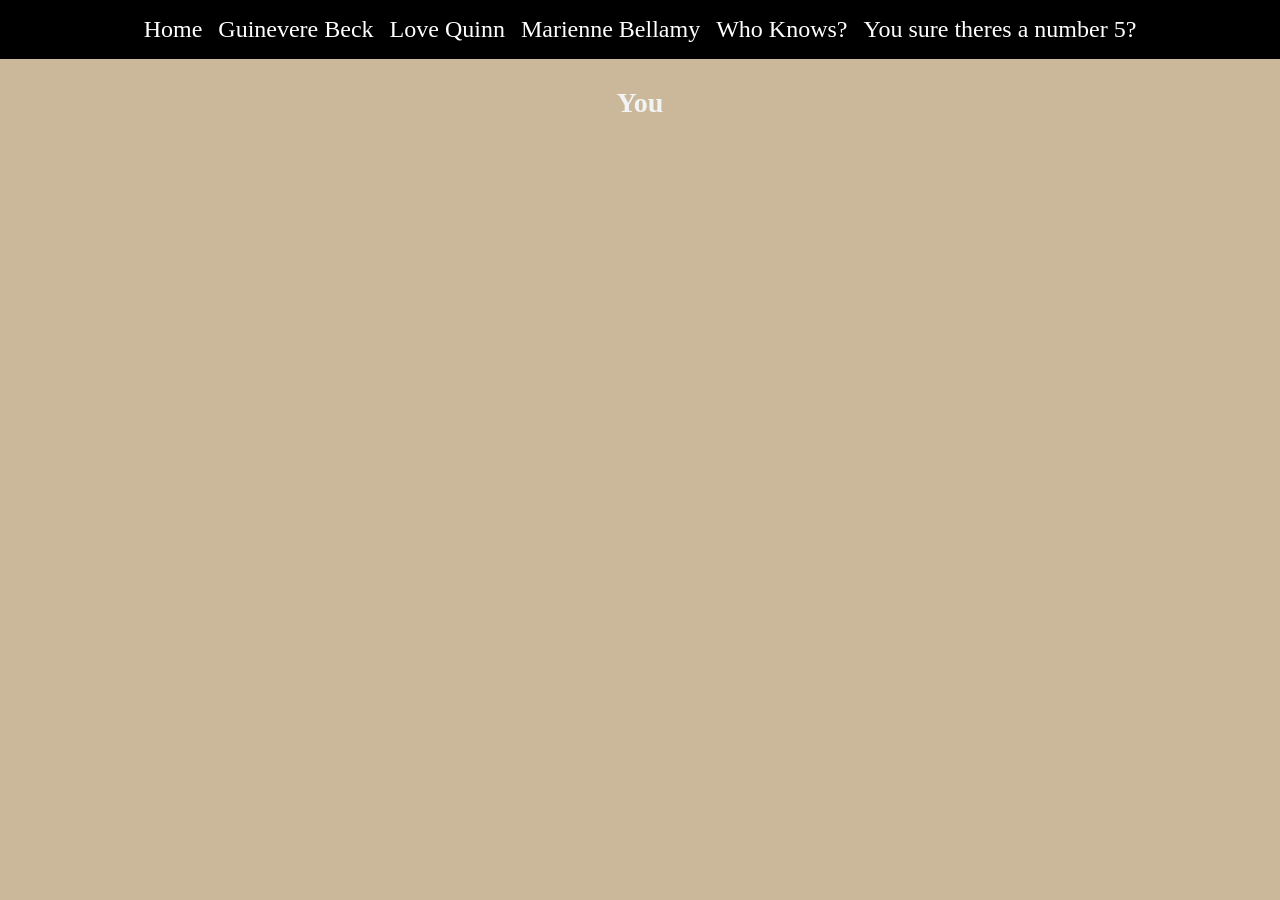
==== bf.html @ e31b8c2e "feat: initial commit" ====
<!DOCTYPE html>
<html lang="en">
    <head>
        <meta charset="UTF-8">
        <meta name="viewport" content="width=device-width, initial-scale=1.0">
        <link rel="stylesheet" href="assets/styles/global.css">
        <link rel="stylesheet" href="assets/styles/index.css">
        <title>You</title>
    </head>
    <body>
        <section>
            <nav>
                <a href="index.html">Home</a>
                <a href="gb.html">Guinevere Beck</a>
                <a href="lq.html">Love Quinn</a>
                <a href="mb.html">Marienne Bellamy</a>
                <a href="kl.html">Who Knows?</a>
                <a href="bf.html">You sure theres a number 5?</a>
            </nav>
        </section>
        <section class="content">
            <article>
                <h1 class="title">You</h1>
            </article>
        </section>
    </body>
</html>
---- assets/styles/global.css ----
body {
    text-align: center;
    background-color: #CBB799;
    color: #ffffff;
    font-size: 1.5rem;
    margin: 0;
}

nav {
    a {
        color: #ffffff;
        text-decoration: none;
    
        &:hover {
            text-decoration: underline;
            color: crimson;
        }
    }
    
    padding: 1rem;
    background-color: #000000;
    display: flex;
    justify-content: center;
    gap: 1rem;
}

article {
    margin: 6px;

}

.container {
    width: 100%;
    display: flex;
    height: 100vh;

    .bar {
        width: 16rem;
        background-color: #2C2D32;
        background-image: url("https://theculturednerd.org/wp-content/uploads/2020/03/7b8792b50cc7dba2d79c3a0510bca202-683x1024.jpg");
        background-position-x: center;
    }

    article {
        flex-grow: 1;
        background-color: #A07856;
        margin: 0;

        .content {
            background-color: #CBB799;
            height: 100%;
            margin: 0 150px;
            box-shadow: 0 4px 8px 0 rgba(0, 0, 0, 0.2), 0 6px 20px 0 rgba(0, 0, 0, 0.19);            ;

            h1 {
                margin: 0px;
            }
        }
    }
}
---- assets/styles/index.css ----
.title {
    color: #F2F3F5;
}
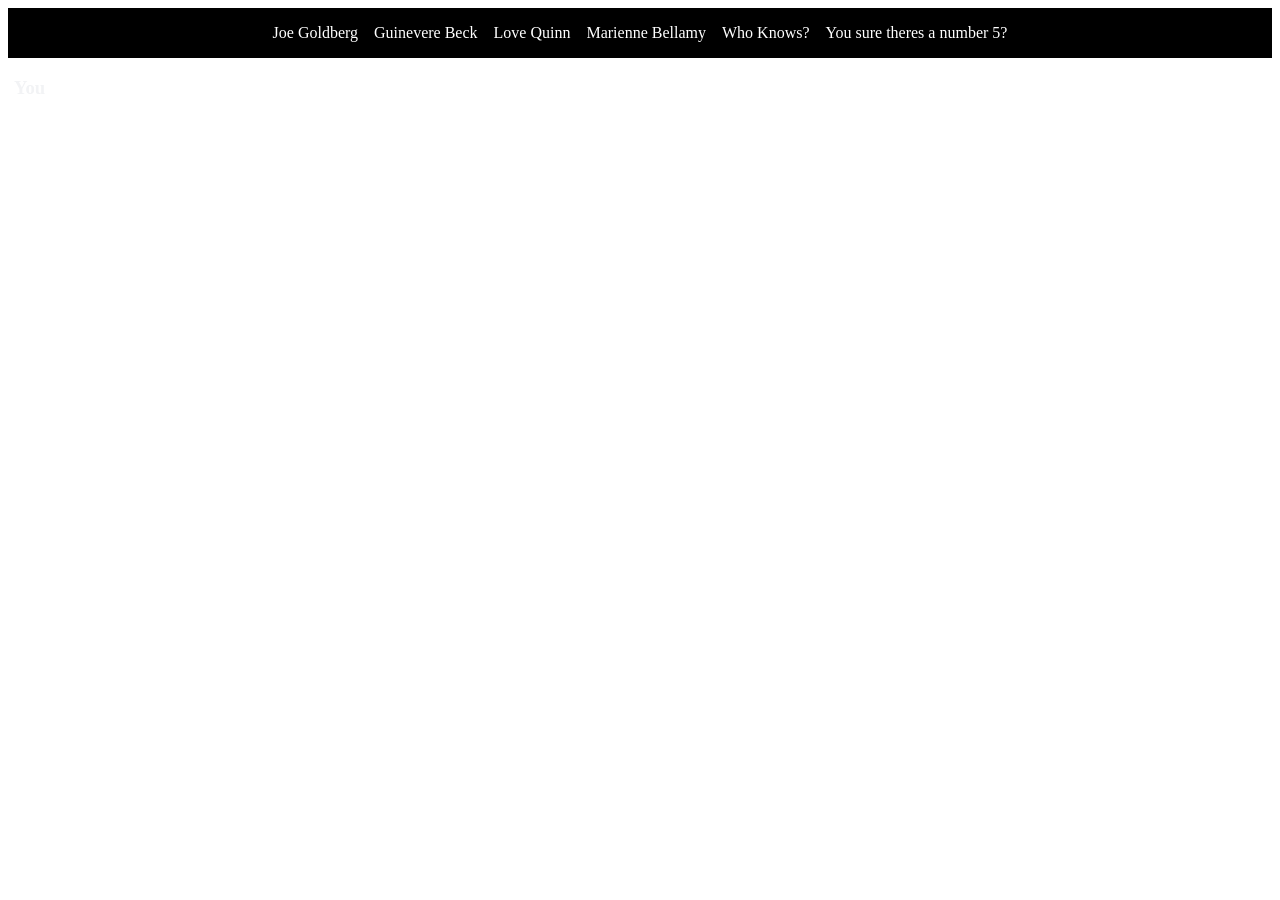
==== commit bfca1bd5: "change: first revision" ====
--- a/bf.html
+++ b/bf.html
@@ -10,7 +10,7 @@
     <body>
         <section>
             <nav>
-                <a href="index.html">Home</a>
+                <a href="index.html">Joe Goldberg</a>
                 <a href="gb.html">Guinevere Beck</a>
                 <a href="lq.html">Love Quinn</a>
                 <a href="mb.html">Marienne Bellamy</a>
--- a/assets/styles/global.css
+++ b/assets/styles/global.css
@@ -1,11 +1,3 @@
-body {
-    text-align: center;
-    background-color: #CBB799;
-    color: #ffffff;
-    font-size: 1.5rem;
-    margin: 0;
-}
-
 nav {
     a {
         color: #ffffff;
@@ -27,34 +19,4 @@
 article {
     margin: 6px;
 
-}
-
-.container {
-    width: 100%;
-    display: flex;
-    height: 100vh;
-
-    .bar {
-        width: 16rem;
-        background-color: #2C2D32;
-        background-image: url("https://theculturednerd.org/wp-content/uploads/2020/03/7b8792b50cc7dba2d79c3a0510bca202-683x1024.jpg");
-        background-position-x: center;
-    }
-
-    article {
-        flex-grow: 1;
-        background-color: #A07856;
-        margin: 0;
-
-        .content {
-            background-color: #CBB799;
-            height: 100%;
-            margin: 0 150px;
-            box-shadow: 0 4px 8px 0 rgba(0, 0, 0, 0.2), 0 6px 20px 0 rgba(0, 0, 0, 0.19);            ;
-
-            h1 {
-                margin: 0px;
-            }
-        }
-    }
 }
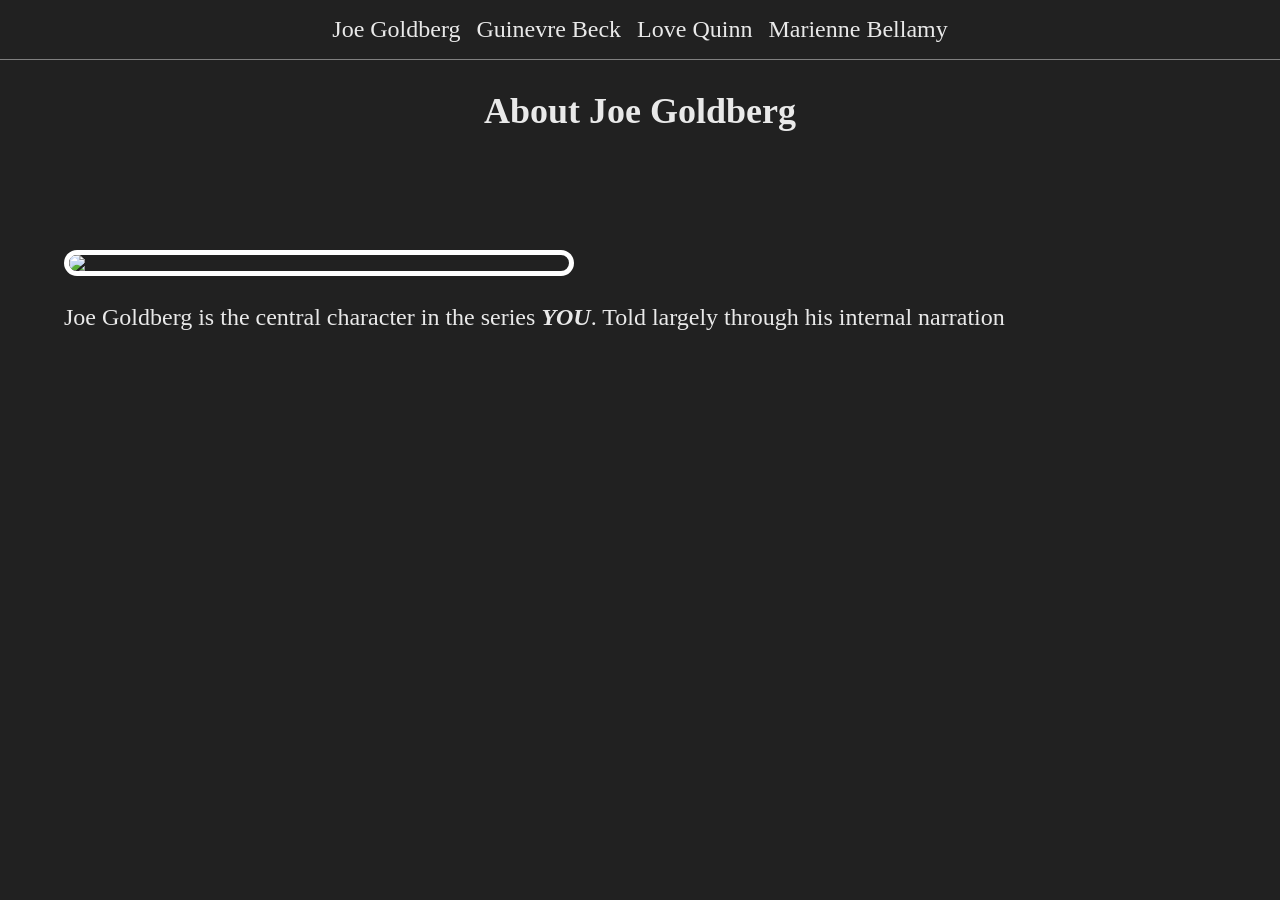
==== commit 0b787f12: "change: complete overhaul" ====
--- a/bf.html
+++ b/bf.html
@@ -1,6 +1,9 @@
 <!DOCTYPE html>
 <html lang="en">
     <head>
+        <link rel="preconnect" href="https://fonts.googleapis.com">
+        <link rel="preconnect" href="https://fonts.gstatic.com" crossorigin>
+        <link href="https://fonts.googleapis.com/css2?family=Google+Sans:ital,opsz,wght@0,17..18,400..700;1,17..18,400..700&display=swap" rel="stylesheet">
         <meta charset="UTF-8">
         <meta name="viewport" content="width=device-width, initial-scale=1.0">
         <link rel="stylesheet" href="assets/styles/global.css">
@@ -11,17 +14,25 @@
         <section>
             <nav>
                 <a href="index.html">Joe Goldberg</a>
-                <a href="gb.html">Guinevere Beck</a>
+                <a href="gb.html">Guinevre Beck</a>
                 <a href="lq.html">Love Quinn</a>
                 <a href="mb.html">Marienne Bellamy</a>
-                <a href="kl.html">Who Knows?</a>
-                <a href="bf.html">You sure theres a number 5?</a>
             </nav>
         </section>
-        <section class="content">
-            <article>
-                <h1 class="title">You</h1>
-            </article>
+        <section class="container">
+            <div class="bar">
+                <h1 class="title">About Joe Goldberg</h1>
+                <br>
+                <br>
+                <br>
+                <br>
+                <div class="frame">
+                    <img src="assets/img/you9-1.webp" class="img-left">
+                </div>
+                <br>
+                <br>
+                <p>Joe Goldberg is the central character in the series <i><b>YOU</b></i>. Told largely through his internal narration</p>
+            </div>
         </section>
     </body>
 </html>
--- a/assets/styles/global.css
+++ b/assets/styles/global.css
@@ -1,22 +1,70 @@
+html {
+    font-family: "Google Sans";
+}
+
 nav {
     a {
-        color: #ffffff;
+        color: #e9e9e9;
         text-decoration: none;
     
         &:hover {
             text-decoration: underline;
-            color: crimson;
         }
     }
     
     padding: 1rem;
-    background-color: #000000;
+    border-bottom: 1px solid gray;
     display: flex;
     justify-content: center;
+    align-items: center;
     gap: 1rem;
 }
 
 article {
     margin: 6px;
 
+}
+
+body {
+    text-align: center;
+    background-color: #212121;
+    color: #e9e9e9;
+    font-size: 1.5rem;
+    margin: 0;
+}
+
+p {
+    text-align: left;
+}
+
+.container {
+    width: 90%;
+    max-width: 1200px;
+    margin-left: auto;
+    margin-right: auto;
+    margin: 0 auto;
+  }
+  
+.subtext {
+    font-size: 28px;
+    margin-top: -24px;
+    font-weight: 600;
+    color: rgb(54, 54, 54);
+}
+
+h1 {
+    margin-bottom: 10px;
+}
+
+p {
+    margin-top: 0;
+}
+
+.mlink {
+    color: #8974ff;
+    text-decoration: none;
+
+    &:hover {
+        text-decoration: underline;
+    }
 }
--- a/assets/styles/index.css
+++ b/assets/styles/index.css
@@ -1,3 +1,112 @@
-.title {
-    color: #F2F3F5;
-}+.container {
+    margin-bottom: 20px;
+    overflow: auto; 
+}
+
+.image-container {
+    display: flex;
+    flex-direction: column;
+}
+
+.img-left {
+    float: left;
+    margin-right: 200px;
+    width: 500px;
+    border-width: 5px;
+    border-style: solid;
+    border-radius: 50px;
+    border-color: white;
+}
+
+.img-right {
+    float: right;
+    margin-left: 200px;
+    width: 500px;
+    border-width: 5px;
+    border-style: solid;
+    border-radius: 50px;
+    border-color: white;
+}
+
+.framemodalleft {
+    display: flex;
+    flex-direction: column;
+    float: left;
+    margin-right: 40px;
+}
+
+.framemodalright {
+    display: flex;
+    flex-direction: column;
+    float: right;
+    margin-right: 40px;
+}
+
+.img-leftmodal {
+    display: block;
+    margin-bottom: 20px;
+    width: 500px;
+    border-width: 5px;
+    border-style: solid;
+    border-radius: 50px;
+    border-color: white;
+}
+
+.img-rightmodal {
+    display: block;
+    margin-bottom: 20px;
+    width: 500px;
+    border-width: 5px;
+    border-style: solid;
+    border-radius: 50px;
+    border-color: white;
+}
+
+.clear-floats {
+    clear: both;
+}
+
+.popup-overlay {
+    position: fixed;
+    inset: 0;
+    background: rgba(0, 0, 0, 0.5);
+    color: #e9e9e9;
+  
+    display: flex;
+    justify-content: center;
+    align-items: center;
+  
+    opacity: 0;
+    visibility: hidden;
+    transition: opacity 0.3s ease;
+  }
+  
+  .popup-overlay.active {
+    opacity: 1;
+    visibility: visible;
+  }
+  
+  .popup-content {
+    background: #212121;
+    padding: 20px;
+    width: 1500px;
+    border-radius: 50px;
+    position: relative;
+    border: solid gray;
+    border-width: 5px;
+  
+    transform: scale(0.8);
+    transition: transform 0.3s ease;
+  }
+  
+  .popup-overlay.active .popup-content {
+    transform: scale(1);
+  }
+  
+  .close {
+    position: absolute;
+    right: 10px;
+    top: 5px;
+    font-size: 20px;
+    cursor: pointer;
+  }
